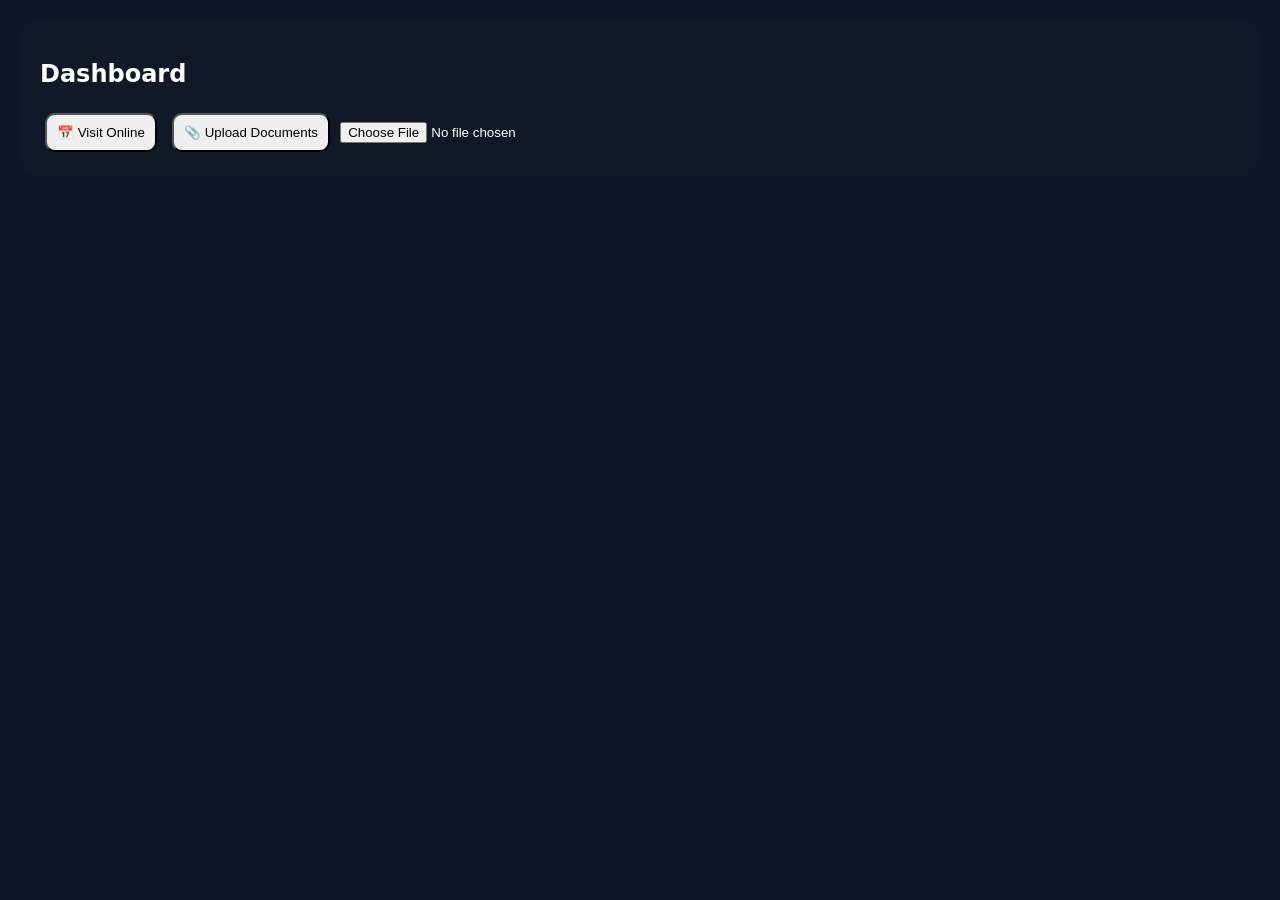
==== app.html @ 1446924f "Add files via upload" ====
<!doctype html>
<html>
<head>
<meta charset="utf-8">
<title>Visit Online</title>
<link rel="stylesheet" href="assets/style.css">
</head>
<body>

<div class="card">
  <h2 data-i18n="visit">Dashboard</h2>

  <button onclick="openVisit()">📅 Visit Online</button>
  <button onclick="openDocs()">📎 Upload Documents</button>

  <input type="file" id="fileInput">
</div>

<script src="assets/i18n.js"></script>
<script src="assets/app.js"></script>
</body>
</html>
---- assets/style.css ----
body {
  font-family: system-ui;
  background:#0f172a;
  color:white;
  margin:20px;
}

.card{
  background:#111827;
  padding:20px;
  border-radius:16px;
}

button{
  padding:10px;
  margin:5px;
  border-radius:10px;
}
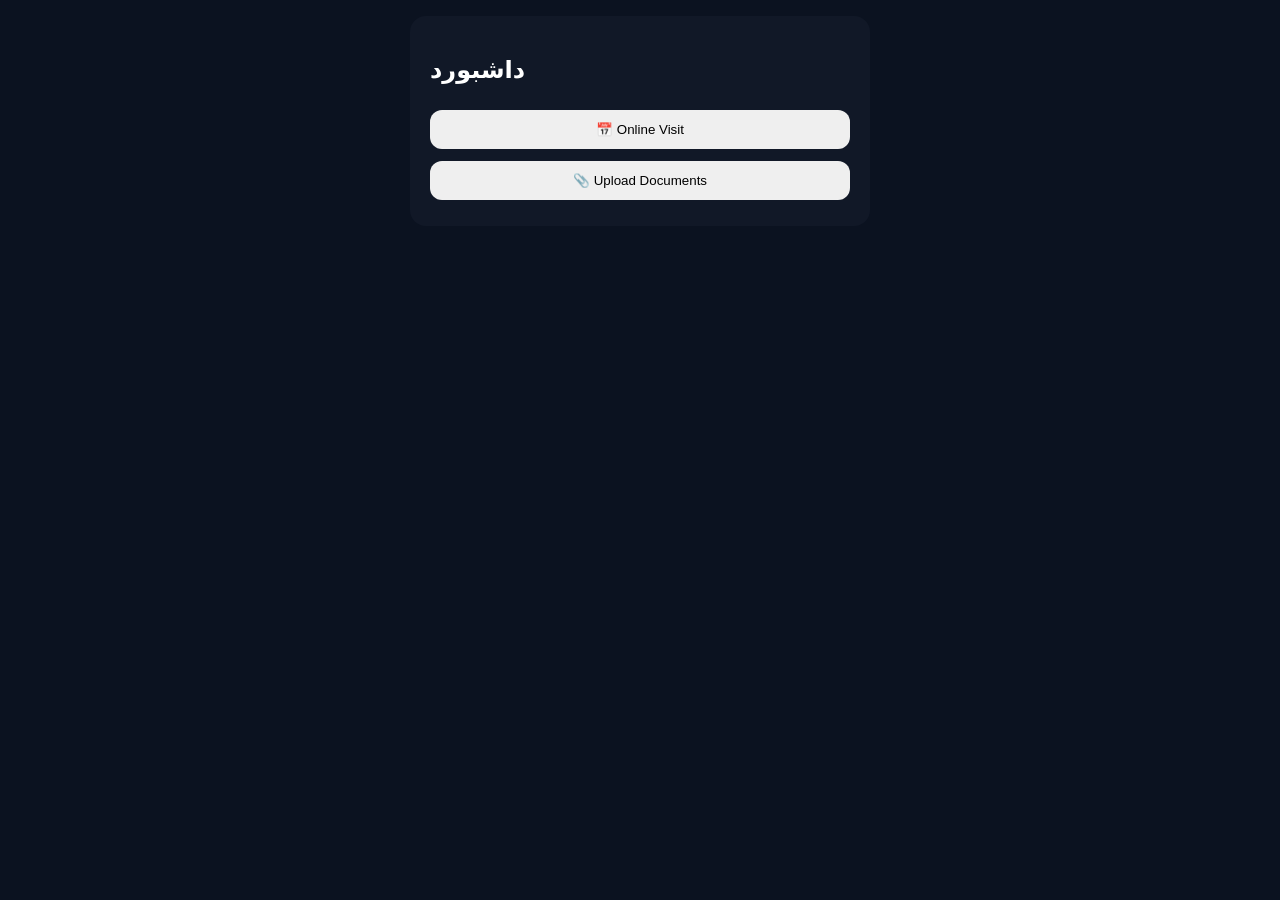
==== commit 522bc289: "Add files via upload" ====
--- a/app.html
+++ b/app.html
@@ -1,22 +1,37 @@
+
 <!doctype html>
 <html>
 <head>
 <meta charset="utf-8">
-<title>Visit Online</title>
+<meta name="viewport" content="width=device-width, initial-scale=1">
+<title>Dashboard</title>
 <link rel="stylesheet" href="assets/style.css">
 </head>
 <body>
 
 <div class="card">
-  <h2 data-i18n="visit">Dashboard</h2>
 
-  <button onclick="openVisit()">📅 Visit Online</button>
-  <button onclick="openDocs()">📎 Upload Documents</button>
+<h2 data-i18n="dashboard">Dashboard</h2>
 
-  <input type="file" id="fileInput">
+<button onclick="showVisitForm()">📅 Online Visit</button>
+
+<button onclick="document.getElementById('file').click()">📎 Upload Documents</button>
+<input id="file" type="file" hidden onchange="uploadFile(event)">
+
+<div id="visitForm" class="hidden">
+
+<input id="name" placeholder="Name">
+<input id="phone" placeholder="Phone">
+<textarea id="msg" placeholder="Message"></textarea>
+
+<button onclick="sendAppointment()">Send</button>
+
+</div>
+
 </div>
 
 <script src="assets/i18n.js"></script>
 <script src="assets/app.js"></script>
+
 </body>
 </html>
--- a/assets/style.css
+++ b/assets/style.css
@@ -1,19 +1,37 @@
 
-body {
-  font-family: system-ui;
-  background:#0f172a;
-  color:white;
-  margin:20px;
+body{
+font-family:system-ui;
+background:#0b1220;
+color:#fff;
+margin:0;
+padding:16px;
 }
 
 .card{
-  background:#111827;
-  padding:20px;
-  border-radius:16px;
+max-width:420px;
+margin:auto;
+background:#111827;
+padding:20px;
+border-radius:16px;
 }
 
 button{
-  padding:10px;
-  margin:5px;
-  border-radius:10px;
+width:100%;
+padding:12px;
+margin:6px 0;
+border-radius:12px;
+border:0;
 }
+
+input,textarea{
+width:100%;
+margin:6px 0;
+padding:10px;
+border-radius:10px;
+}
+
+.hidden{display:none;}
+
+@media(max-width:600px){
+.card{border-radius:10px;}
+}
